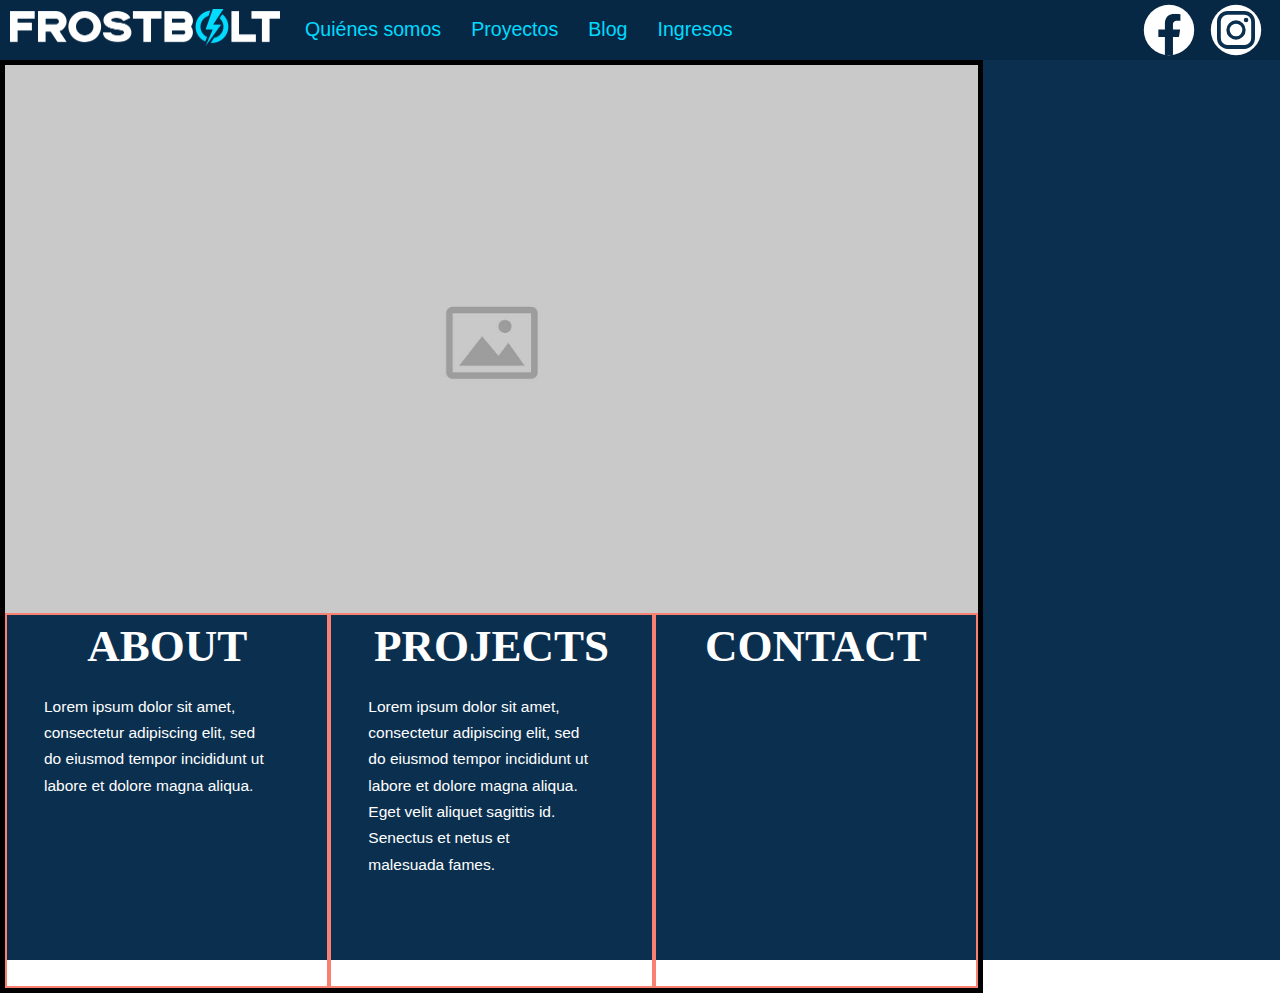
==== incomes.html @ 34e05ade "Incomes subpage created" ====
<!doctype html>
<html class="no-js" lang="">

<head>
  <meta charset="utf-8">
  <title>Ingresos - Frostbolt</title>
  <meta name="description" content="">
  <meta name="viewport" content="width=device-width, initial-scale=1">

  <meta property="og:title" content="">
  <meta property="og:type" content="">
  <meta property="og:url" content="">
  <meta property="og:image" content="">

  <link rel="apple-touch-icon" href="img/Frostbolt Logo.png">
  <link rel="shortcut icon" href="favicon.ico">

  <link rel="stylesheet" href="css/normalize.css">
  <link rel="stylesheet" href="css/main.css">
  <link rel="stylesheet" href="fonts/AlacrittySans/stylesheet.css">
  <script src="js/menuBar.js" type="text/javascript" defer></script>

  <meta name="theme-color" content="#afafaf">
</head>

<body>
  <div id="Home_mainContainer">
    <div id="Home_gridContainer">
      <div id="Home_imgContainer">
          <img src="img/imgPlaceholder.png" alt="Image Placeholder">
      </div>

      <div id="Home_columnContainer">
        <div class="Home_columnItem">
            <h5 class="Home_columnItemHeaderWrapper">
              <span class="Home_columnItemHeader">About</span>
            </h5>
            <p class="Home_columnItemText">
              Lorem ipsum dolor sit amet, consectetur adipiscing elit, sed do eiusmod tempor incididunt ut labore et dolore magna aliqua.  
            </p>
        </div>
        <div class="Home_columnItem">
            <h5 class="Home_columnItemHeaderWrapper">
              <span class="Home_columnItemHeader">Projects</span>
            </h5>
            <p class="Home_columnItemText">
              Lorem ipsum dolor sit amet, consectetur adipiscing elit, sed do eiusmod tempor incididunt ut labore et dolore magna aliqua. Eget velit aliquet sagittis id. Senectus et netus et malesuada fames.
            </p>
        </div>
        <div class="Home_columnItem">
            <h5 class="Home_columnItemHeaderWrapper">
              <span class="Home_columnItemHeader">Contact</span>
            </h5>
            <p class="Home_columnItemText"></p>
        </div>
      </div>
    </div>
  </div>

  <script src="js/vendor/modernizr-3.11.2.min.js"></script>
  <script src="js/plugins.js"></script>
  <script src="js/main.js"></script>
</body>
</html>
---- css/main.css ----
/*! HTML5 Boilerplate v8.0.0 | MIT License | https://html5boilerplate.com/ */

/* main.css 2.1.0 | MIT License | https://github.com/h5bp/main.css#readme */
/*
 * What follows is the result of much research on cross-browser styling.
 * Credit left inline and big thanks to Nicolas Gallagher, Jonathan Neal,
 * Kroc Camen, and the H5BP dev community and team.
 */

/* ==========================================================================
   Base styles: opinionated defaults
   ========================================================================== */

* {
  box-sizing: border-box;
}

:root {
  --primary-color: #062845;
  --secondary-color: #0b304f;
  --accent: #00dbff;
}

html {
  color: #222;
  font-size: 1em;
  line-height: 1.4;
}

body {
  padding: 0;
  margin: 0;
  font-family: "Alacritty Sans", sans-serif;
  font-weight: 900;
  font-style: normal;
  font-size: 12px !important;
  height: 100vh;
}

a {
  color: inherit;
  text-decoration: none;
}

/*
 * Remove text-shadow in selection highlight:
 * https://twitter.com/miketaylr/status/12228805301
 *
 * Vendor-prefixed and regular ::selection selectors cannot be combined:
 * https://stackoverflow.com/a/16982510/7133471
 *
 * Customize the background color to match your design.
 */

::-moz-selection {
  background: #b3d4fc;
  text-shadow: none;
}

::selection {
  background: #b3d4fc;
  text-shadow: none;
}

/*
 * A better looking default horizontal rule
 */

hr {
  display: block;
  height: 1px;
  border: 0;
  border-top: 1px solid #ccc;
  margin: 1em 0;
  padding: 0;
}

/*
 * Remove the gap between audio, canvas, iframes,
 * images, videos and the bottom of their containers:
 * https://github.com/h5bp/html5-boilerplate/issues/440
 */

audio,
canvas,
iframe,
img,
svg,
video {
  vertical-align: middle;
}

/*
 * Remove default fieldset styles.
 */

fieldset {
  border: 0;
  margin: 0;
  padding: 0;
}

/*
 * Allow only vertical resizing of textareas.
 */

textarea {
  resize: vertical;
}

/* ==========================================================================
   Author's custom styles
   ========================================================================== */

/* ==========================================================================
   Helper classes
   ========================================================================== */

/*
 * Hide visually and from screen readers
 */

.hidden,
[hidden] {
  display: none !important;
}

/*
 * Hide only visually, but have it available for screen readers:
 * https://snook.ca/archives/html_and_css/hiding-content-for-accessibility
 *
 * 1. For long content, line feeds are not interpreted as spaces and small width
 *    causes content to wrap 1 word per line:
 *    https://medium.com/@jessebeach/beware-smushed-off-screen-accessible-text-5952a4c2cbfe
 */

.sr-only {
  border: 0;
  clip: rect(0, 0, 0, 0);
  height: 1px;
  margin: -1px;
  overflow: hidden;
  padding: 0;
  position: absolute;
  white-space: nowrap;
  width: 1px;
  /* 1 */
}

/*
 * Extends the .sr-only class to allow the element
 * to be focusable when navigated to via the keyboard:
 * https://www.drupal.org/node/897638
 */

.sr-only.focusable:active,
.sr-only.focusable:focus {
  clip: auto;
  height: auto;
  margin: 0;
  overflow: visible;
  position: static;
  white-space: inherit;
  width: auto;
}

/*
 * Hide visually and from screen readers, but maintain layout
 */

.invisible {
  visibility: hidden;
}

/*
 * Clearfix: contain floats
 *
 * For modern browsers
 * 1. The space content is one way to avoid an Opera bug when the
 *    `contenteditable` attribute is included anywhere else in the document.
 *    Otherwise it causes space to appear at the top and bottom of elements
 *    that receive the `clearfix` class.
 * 2. The use of `table` rather than `block` is only necessary if using
 *    `:before` to contain the top-margins of child elements.
 */

.clearfix::before,
.clearfix::after {
  content: " ";
  display: table;
}

.clearfix::after {
  clear: both;
}

/* ==========================================================================
   EXAMPLE Media Queries for Responsive Design.
   These examples override the primary ('mobile first') styles.
   Modify as content requires.
   ========================================================================== */

@media (min-width: 576px) {
  body {
    font-size: 12px !important;
  }
}

@media (min-width: 768px) {
  body {
    font-size: 14px !important;
  }
}

@media (min-width: 992px) {
  body {
    font-size: 14px !important;
  }
}

@media (min-width: 1200px) {
  body {
    font-size: 14px !important;
  }
}

@media (min-width: 1440px) {
  body {
    font-size: 16px !important;
  }
}

@media (min-width: 1600px) {
  body {
    font-size: 18px !important;
  }
}

/* ==========================================================================
   Print styles.
   Inlined to avoid the additional HTTP request:
   https://www.phpied.com/delay-loading-your-print-css/
   ========================================================================== */

@media print {
  *,
  *::before,
  *::after {
    background: #fff !important;
    color: #000 !important;
    /* Black prints faster */
    box-shadow: none !important;
    text-shadow: none !important;
  }

  a,
  a:visited {
    text-decoration: underline;
  }

  a[href]::after {
    content: " (" attr(href) ")";
  }

  abbr[title]::after {
    content: " (" attr(title) ")";
  }

  /*
   * Don't show links that are fragment identifiers,
   * or use the `javascript:` pseudo protocol
   */
  a[href^="#"]::after,
  a[href^="javascript:"]::after {
    content: "";
  }

  pre {
    white-space: pre-wrap !important;
  }

  pre,
  blockquote {
    border: 1px solid #999;
    page-break-inside: avoid;
  }

  /*
   * Printing Tables:
   * https://web.archive.org/web/20180815150934/http://css-discuss.incutio.com/wiki/Printing_Tables
   */
  thead {
    display: table-header-group;
  }

  tr,
  img {
    page-break-inside: avoid;
  }

  p,
  h2,
  h3 {
    orphans: 3;
    widows: 3;
  }

  h2,
  h3 {
    page-break-after: avoid;
  }
}

/*  ==========================================================================
  * MenuBar
  * ==========================================================================
*/
#MenuBar_menubar {
  color: var(--accent); /* Text's default color */
  position: relative;
  font-size: 2em;
  background-color: var(--primary-color);
  display: flex;
  flex-direction: row;
  align-items: center;
}

#MenuBar_flexcontainer {
  display: flex;
  align-items: center;
  width: 70%;
  height: 60px;
  margin-right: auto;
}

#MenuBar_frostboltLink {
  min-width: 15ch;
  padding: 0 10px;
}

#MenuBar_frostboltLogo {
  min-height: 37.5px;
  vertical-align: middle;
  margin-bottom: 2%;
  height: 37.5px;
}

.MenuBar_menuItem {
  font-weight: 500;
  font-size: 0.7em;
  display: block;
  text-decoration: none;
  text-align: center;
  margin: 0 5px;
  padding: 8px 10px;
  width: max-content;
  position: relative;

  transition: background-color 0.25s ease-in;
}

.MenuBar_menuItem:hover {
  cursor: pointer;
  background-color: var(--secondary-color);
}

.MenuBar_menuItem .hover {
  margin: 0 auto;
  padding: 0;
  transition: all 0.2s ease-in-out;
  position: relative;
}

.MenuBar_menuItem .hover:before,
.MenuBar_menuItem .hover:after {
  content: "";
  position: absolute;
  bottom: -10px;
  width: 0px;
  height: 2px;
  margin: 5px 0 0;
  transition: all 0.2s ease-in-out;
  transition-duration: 0.75s;
  opacity: 0;
  background-color: var(--accent);
}

.MenuBar_menuItem .hover.hover-1:before,
.MenuBar_menuItem .hover.hover-1:after {
  left: 0;
}

.MenuBar_menuItem:hover .hover:before,
.MenuBar_menuItem:hover .hover:after {
  width: 100%;
  opacity: 1;
}

.socialContainer {
  width: 60px;
  height: 60px;
  align-items: center;

  vertical-align: middle;
}

.circle {
  width: 60px;
  height: 60px;
  overflow: hidden;
  
  border-radius: 50%;
  background-color: white;

  transform: scale(0.84);
  transition: all 0.7s;
}

.circle:hover {
  cursor: pointer;
  transform: scale(0.905);
  box-shadow: 0 0 10px 5px rgba(220, 220, 220, 0.5);
}

#logoContainer {
  width: 300px;
  height: 300px;
  transform: translate(-120px, -120.5px) scale(0.2);
}

#facebookLogo {
  position: absolute;
  width: 292px;
  height: 274.75px;
  transform: translate(6.3px, 42.5px) scale(0.9);
}

#outerCage {
  position: absolute;
  width: 200px;
  height: 200px;
  border: 20px solid var(--secondary-color);
  border-radius: 28%;

  transform: translate(50px, 52px) scale(1.13);
}

#dot {
  position: absolute;
  width: 30px;
  height: 30px;

  border: 10px solid var(--secondary-color);
  border-radius: 50%;
  background-color: var(--secondary-color);

  transform: translate(195px, 77.5px) scale(0.9);
}

#innerCircle {
  position: absolute;
  width: 120px;
  height: 120px;

  border: 21px solid var(--secondary-color);
  border-radius: 50%;

  transform: translate(90px, 92.4px) scale(0.96);
}

/*  ==========================================================================
  * Home.html
  * ==========================================================================
*/

#Home_mainContainer {
  display: flex;
  height: 100%;
  min-width: 980px;

  margin: 0 auto;
  background-color: var(--secondary-color);
}

#Home_gridContainer {
  position: static;
  display: grid;
  
  height: auto;
  width: 983px;
  min-height: 933px;
  
  grid-template-rows: min-content 1fr;
  grid-template-columns: 100%;
  
  padding-bottom: 0px;
  border: 5px solid black;
}

#Home_imgContainer {
  position: relative;
  height: 548px;
}

#Home_imgContainer > img {
  width: 973px;
  height: 548px;
  object-fit: cover; 
}

#Home_columnContainer {
  display: flex;
  flex-direction: row;
  position: relative;
  width: 100%;
  
  margin: 0 auto;
}

.Home_columnItem {
  position: static;
  display: flex;
  flex-direction: column;

  height: auto;
  width: 100%;
  min-height: 350px;

  border: 2px solid salmon;
  text-align: center;
  align-content: center;
  vertical-align: middle;
  letter-spacing: normal;
}

.Home_columnItemHeaderWrapper {
  margin: 0;

  color: white;
  font-size: 45px;
  font-family: "Alacritty Sans", serif;
  text-transform: uppercase;
}

.Home_columnItemHeader {
  width: 100%;
  height: auto;
  
  padding: 0;
  line-height: normal;
}

.Home_columnItemText {
  color: white;
  font-size: 15.5px;
  font-weight: normal;

  width: 221px;
  height: auto;

  line-height: 1.7em;
  text-align: left;
  transform: translateX(37px);
}

/*  ==========================================================================
  * About.html
  * ==========================================================================
*/

#About_mainContainer {
  display: flex;
  flex-direction: row;
  align-items: flex-start;
  height: 100%;

  background-color: var(--secondary-color);
  color: var(--accent);
}

#companyDescContainer {
  display: flex;
  margin: 2ch 0;
  flex-direction: row;
  align-items: center;
  position: relative;
  align-content: center;
  left: 25%;
}

#companyDescContainer span {
  position: relative;
  margin-bottom: 0.5%;
  font-size: 36px;
  vertical-align: middle;
}

#companyDescContainer p {
  position: relative;
  margin: 0 10ch;
  vertical-align: middle;

  font-size: 18px;
  font-weight: 500;

  max-width: 500px;
  overflow-wrap: break-word;
}

/*  ==========================================================================
  * Projects.html & Blog.html
  * ==========================================================================
*/

#Projects_mainContainer,
#Blog_mainContainer {
  align-items: center;
  position: relative;
  align-content: center;
  overflow-x: hidden;
  overflow-y: scroll;

  min-height: 100vh;
  height: 100%;
  background-color: var(--secondary-color);
}

#Projects_projectContainer,
#Blog_blogContainer {
  padding-top: 2%;
  display: flex;
  flex-wrap: wrap;
  margin: 0 auto;
  justify-content: center;
}

.Projects_projectPost,
.Blog_post {
  display: flex;
  max-width: 522px;
  width: max-content;

  /** --primary-color in RGB is (6, 40, 69)  --accent in RGB is (0, 219, 255) **/
  box-shadow: 0 0 10px 5px rgb(0, 219, 255 / 50%);
  padding: 2em;
  margin: 10px;
  border: 1px solid var(--primary-color);
  background-color: white;
  border-radius: 10px;

  flex-direction: column;
  align-items: center;

  text-align: center;
  transition: all 0.7s;
}

.Projects_projectPost:hover,
.Blog_post:hover {
  cursor: pointer;
  transform: scale(1.03);
  box-shadow: 0 0 10px 5px rgba(0, 219, 255, 0.5);
}

.Project_title,
.Blog_title {
  margin-top: 0.3em;
  margin-bottom: 0.15em;

  font-size: 3em;
  color: var(--primary-color);
}

.Project_desc,
.Blog_desc {
  margin-bottom: 1.2em;
  max-width: 464px;

  color: #7b8898;
  font-size: 1.4em;
  font-weight: 400;
  text-overflow: ellipsis;
}
---- fonts/AlacrittySans/stylesheet.css ----
@font-face {
    font-family: 'Alacrity Sans';
    src: url('AlacritySansBoldItalic.eot');
    src: local('Alacrity Sans Bold Italic'), local('AlacritySansBoldItalic'),
        url('AlacritySansBoldItalic.eot?#iefix') format('embedded-opentype'),
        url('AlacritySansBoldItalic.woff2') format('woff2'),
        url('AlacritySansBoldItalic.woff') format('woff'),
        url('AlacritySansBoldItalic.ttf') format('truetype'),
        url('AlacritySansBoldItalic.svg#AlacritySansBoldItalic') format('svg');
    font-weight: bold;
    font-style: italic;
    font-display: swap;
}

@font-face {
    font-family: 'Alacrity Sans';
    src: url('AlacritySansBlack.eot');
    src: local('Alacrity Sans Black'), local('AlacritySansBlack'),
        url('AlacritySansBlack.eot?#iefix') format('embedded-opentype'),
        url('AlacritySansBlack.woff2') format('woff2'),
        url('AlacritySansBlack.woff') format('woff'),
        url('AlacritySansBlack.ttf') format('truetype'),
        url('AlacritySansBlack.svg#AlacritySansBlack') format('svg');
    font-weight: 900;
    font-style: normal;
    font-display: swap;
}

@font-face {
    font-family: 'Alacrity Sans';
    src: url('AlacritySansBlackItalic.eot');
    src: local('Alacrity Sans Black Italic'), local('AlacritySansBlackItalic'),
        url('AlacritySansBlackItalic.eot?#iefix') format('embedded-opentype'),
        url('AlacritySansBlackItalic.woff2') format('woff2'),
        url('AlacritySansBlackItalic.woff') format('woff'),
        url('AlacritySansBlackItalic.ttf') format('truetype'),
        url('AlacritySansBlackItalic.svg#AlacritySansBlackItalic') format('svg');
    font-weight: 900;
    font-style: italic;
    font-display: swap;
}

@font-face {
    font-family: 'Alacrity Sans';
    src: url('AlacritySansRegular.eot');
    src: local('Alacrity Sans Regular'), local('AlacritySansRegular'),
        url('AlacritySansRegular.eot?#iefix') format('embedded-opentype'),
        url('AlacritySansRegular.woff2') format('woff2'),
        url('AlacritySansRegular.woff') format('woff'),
        url('AlacritySansRegular.ttf') format('truetype'),
        url('AlacritySansRegular.svg#AlacritySansRegular') format('svg');
    font-weight: normal;
    font-style: normal;
    font-display: swap;
}

@font-face {
    font-family: 'Alacrity Sans';
    src: url('AlacritySansLight.eot');
    src: local('Alacrity Sans Light'), local('AlacritySansLight'),
        url('AlacritySansLight.eot?#iefix') format('embedded-opentype'),
        url('AlacritySansLight.woff2') format('woff2'),
        url('AlacritySansLight.woff') format('woff'),
        url('AlacritySansLight.ttf') format('truetype'),
        url('AlacritySansLight.svg#AlacritySansLight') format('svg');
    font-weight: 300;
    font-style: normal;
    font-display: swap;
}

@font-face {
    font-family: 'Alacrity Sans';
    src: url('AlacritySansItalic.eot');
    src: local('Alacrity Sans Italic'), local('AlacritySansItalic'),
        url('AlacritySansItalic.eot?#iefix') format('embedded-opentype'),
        url('AlacritySansItalic.woff2') format('woff2'),
        url('AlacritySansItalic.woff') format('woff'),
        url('AlacritySansItalic.ttf') format('truetype'),
        url('AlacritySansItalic.svg#AlacritySansItalic') format('svg');
    font-weight: normal;
    font-style: italic;
    font-display: swap;
}

@font-face {
    font-family: 'Alacrity Sans';
    src: url('AlacritySansLightItalic.eot');
    src: local('Alacrity Sans Light Italic'), local('AlacritySansLightItalic'),
        url('AlacritySansLightItalic.eot?#iefix') format('embedded-opentype'),
        url('AlacritySansLightItalic.woff2') format('woff2'),
        url('AlacritySansLightItalic.woff') format('woff'),
        url('AlacritySansLightItalic.ttf') format('truetype'),
        url('AlacritySansLightItalic.svg#AlacritySansLightItalic') format('svg');
    font-weight: 300;
    font-style: italic;
    font-display: swap;
}

@font-face {
    font-family: 'Alacrity Sans';
    src: url('AlacritySansSemiboldItalic.eot');
    src: local('Alacrity Sans Semibold Italic'), local('AlacritySansSemiboldItalic'),
        url('AlacritySansSemiboldItalic.eot?#iefix') format('embedded-opentype'),
        url('AlacritySansSemiboldItalic.woff2') format('woff2'),
        url('AlacritySansSemiboldItalic.woff') format('woff'),
        url('AlacritySansSemiboldItalic.ttf') format('truetype'),
        url('AlacritySansSemiboldItalic.svg#AlacritySansSemiboldItalic') format('svg');
    font-weight: 600;
    font-style: italic;
    font-display: swap;
}

@font-face {
    font-family: 'Alacrity Sans';
    src: url('AlacritySansSemibold.eot');
    src: local('Alacrity Sans Semibold'), local('AlacritySansSemibold'),
        url('AlacritySansSemibold.eot?#iefix') format('embedded-opentype'),
        url('AlacritySansSemibold.woff2') format('woff2'),
        url('AlacritySansSemibold.woff') format('woff'),
        url('AlacritySansSemibold.ttf') format('truetype'),
        url('AlacritySansSemibold.svg#AlacritySansSemibold') format('svg');
    font-weight: 600;
    font-style: normal;
    font-display: swap;
}

@font-face {
    font-family: 'Alacrity Sans';
    src: url('AlacritySansBold.eot');
    src: local('Alacrity Sans Bold'), local('AlacritySansBold'),
        url('AlacritySansBold.eot?#iefix') format('embedded-opentype'),
        url('AlacritySansBold.woff2') format('woff2'),
        url('AlacritySansBold.woff') format('woff'),
        url('AlacritySansBold.ttf') format('truetype'),
        url('AlacritySansBold.svg#AlacritySansBold') format('svg');
    font-weight: bold;
    font-style: normal;
    font-display: swap;
}

@font-face {
    font-family: 'Alacrity Sans';
    src: url('AlacritySansBold_1.eot');
    src: local('Alacrity Sans Bold'), local('AlacritySansBold'),
        url('AlacritySansBold_1.eot?#iefix') format('embedded-opentype'),
        url('AlacritySansBold_1.woff2') format('woff2'),
        url('AlacritySansBold_1.woff') format('woff'),
        url('AlacritySansBold_1.ttf') format('truetype'),
        url('AlacritySansBold_1.svg#AlacritySansBold') format('svg');
    font-weight: bold;
    font-style: normal;
    font-display: swap;
}

@font-face {
    font-family: 'Alacrity Sans';
    src: url('AlacritySansBoldItalic_1.eot');
    src: local('Alacrity Sans Bold Italic'), local('AlacritySansBoldItalic'),
        url('AlacritySansBoldItalic_1.eot?#iefix') format('embedded-opentype'),
        url('AlacritySansBoldItalic_1.woff2') format('woff2'),
        url('AlacritySansBoldItalic_1.woff') format('woff'),
        url('AlacritySansBoldItalic_1.ttf') format('truetype'),
        url('AlacritySansBoldItalic_1.svg#AlacritySansBoldItalic') format('svg');
    font-weight: bold;
    font-style: italic;
    font-display: swap;
}

@font-face {
    font-family: 'Alacrity Sans';
    src: url('AlacritySansBlack_1.eot');
    src: local('Alacrity Sans Black'), local('AlacritySansBlack'),
        url('AlacritySansBlack_1.eot?#iefix') format('embedded-opentype'),
        url('AlacritySansBlack_1.woff2') format('woff2'),
        url('AlacritySansBlack_1.woff') format('woff'),
        url('AlacritySansBlack_1.ttf') format('truetype'),
        url('AlacritySansBlack_1.svg#AlacritySansBlack') format('svg');
    font-weight: 900;
    font-style: normal;
    font-display: swap;
}

@font-face {
    font-family: 'Alacrity Sans';
    src: url('AlacritySansItalic_1.eot');
    src: local('Alacrity Sans Italic'), local('AlacritySansItalic'),
        url('AlacritySansItalic_1.eot?#iefix') format('embedded-opentype'),
        url('AlacritySansItalic_1.woff2') format('woff2'),
        url('AlacritySansItalic_1.woff') format('woff'),
        url('AlacritySansItalic_1.ttf') format('truetype'),
        url('AlacritySansItalic_1.svg#AlacritySansItalic') format('svg');
    font-weight: normal;
    font-style: italic;
    font-display: swap;
}

@font-face {
    font-family: 'Alacrity Sans';
    src: url('AlacritySansBlackItalic_1.eot');
    src: local('Alacrity Sans Black Italic'), local('AlacritySansBlackItalic'),
        url('AlacritySansBlackItalic_1.eot?#iefix') format('embedded-opentype'),
        url('AlacritySansBlackItalic_1.woff2') format('woff2'),
        url('AlacritySansBlackItalic_1.woff') format('woff'),
        url('AlacritySansBlackItalic_1.ttf') format('truetype'),
        url('AlacritySansBlackItalic_1.svg#AlacritySansBlackItalic') format('svg');
    font-weight: 900;
    font-style: italic;
    font-display: swap;
}

@font-face {
    font-family: 'Alacrity Sans';
    src: url('AlacritySansRegular_1.eot');
    src: local('Alacrity Sans Regular'), local('AlacritySansRegular'),
        url('AlacritySansRegular_1.eot?#iefix') format('embedded-opentype'),
        url('AlacritySansRegular_1.woff2') format('woff2'),
        url('AlacritySansRegular_1.woff') format('woff'),
        url('AlacritySansRegular_1.ttf') format('truetype'),
        url('AlacritySansRegular_1.svg#AlacritySansRegular') format('svg');
    font-weight: normal;
    font-style: normal;
    font-display: swap;
}

@font-face {
    font-family: 'Alacrity Sans';
    src: url('AlacritySansLight_1.eot');
    src: local('Alacrity Sans Light'), local('AlacritySansLight'),
        url('AlacritySansLight_1.eot?#iefix') format('embedded-opentype'),
        url('AlacritySansLight_1.woff2') format('woff2'),
        url('AlacritySansLight_1.woff') format('woff'),
        url('AlacritySansLight_1.ttf') format('truetype'),
        url('AlacritySansLight_1.svg#AlacritySansLight') format('svg');
    font-weight: 300;
    font-style: normal;
    font-display: swap;
}

@font-face {
    font-family: 'Alacrity Sans';
    src: url('AlacritySansSemibold_1.eot');
    src: local('Alacrity Sans Semibold'), local('AlacritySansSemibold'),
        url('AlacritySansSemibold_1.eot?#iefix') format('embedded-opentype'),
        url('AlacritySansSemibold_1.woff2') format('woff2'),
        url('AlacritySansSemibold_1.woff') format('woff'),
        url('AlacritySansSemibold_1.ttf') format('truetype'),
        url('AlacritySansSemibold_1.svg#AlacritySansSemibold') format('svg');
    font-weight: 600;
    font-style: normal;
    font-display: swap;
}

@font-face {
    font-family: 'Alacrity Sans';
    src: url('AlacritySansSemiboldItalic_1.eot');
    src: local('Alacrity Sans Semibold Italic'), local('AlacritySansSemiboldItalic'),
        url('AlacritySansSemiboldItalic_1.eot?#iefix') format('embedded-opentype'),
        url('AlacritySansSemiboldItalic_1.woff2') format('woff2'),
        url('AlacritySansSemiboldItalic_1.woff') format('woff'),
        url('AlacritySansSemiboldItalic_1.ttf') format('truetype'),
        url('AlacritySansSemiboldItalic_1.svg#AlacritySansSemiboldItalic') format('svg');
    font-weight: 600;
    font-style: italic;
    font-display: swap;
}

@font-face {
    font-family: 'Alacrity Sans';
    src: url('AlacritySansLightItalic_1.eot');
    src: local('Alacrity Sans Light Italic'), local('AlacritySansLightItalic'),
        url('AlacritySansLightItalic_1.eot?#iefix') format('embedded-opentype'),
        url('AlacritySansLightItalic_1.woff2') format('woff2'),
        url('AlacritySansLightItalic_1.woff') format('woff'),
        url('AlacritySansLightItalic_1.ttf') format('truetype'),
        url('AlacritySansLightItalic_1.svg#AlacritySansLightItalic') format('svg');
    font-weight: 300;
    font-style: italic;
    font-display: swap;
}
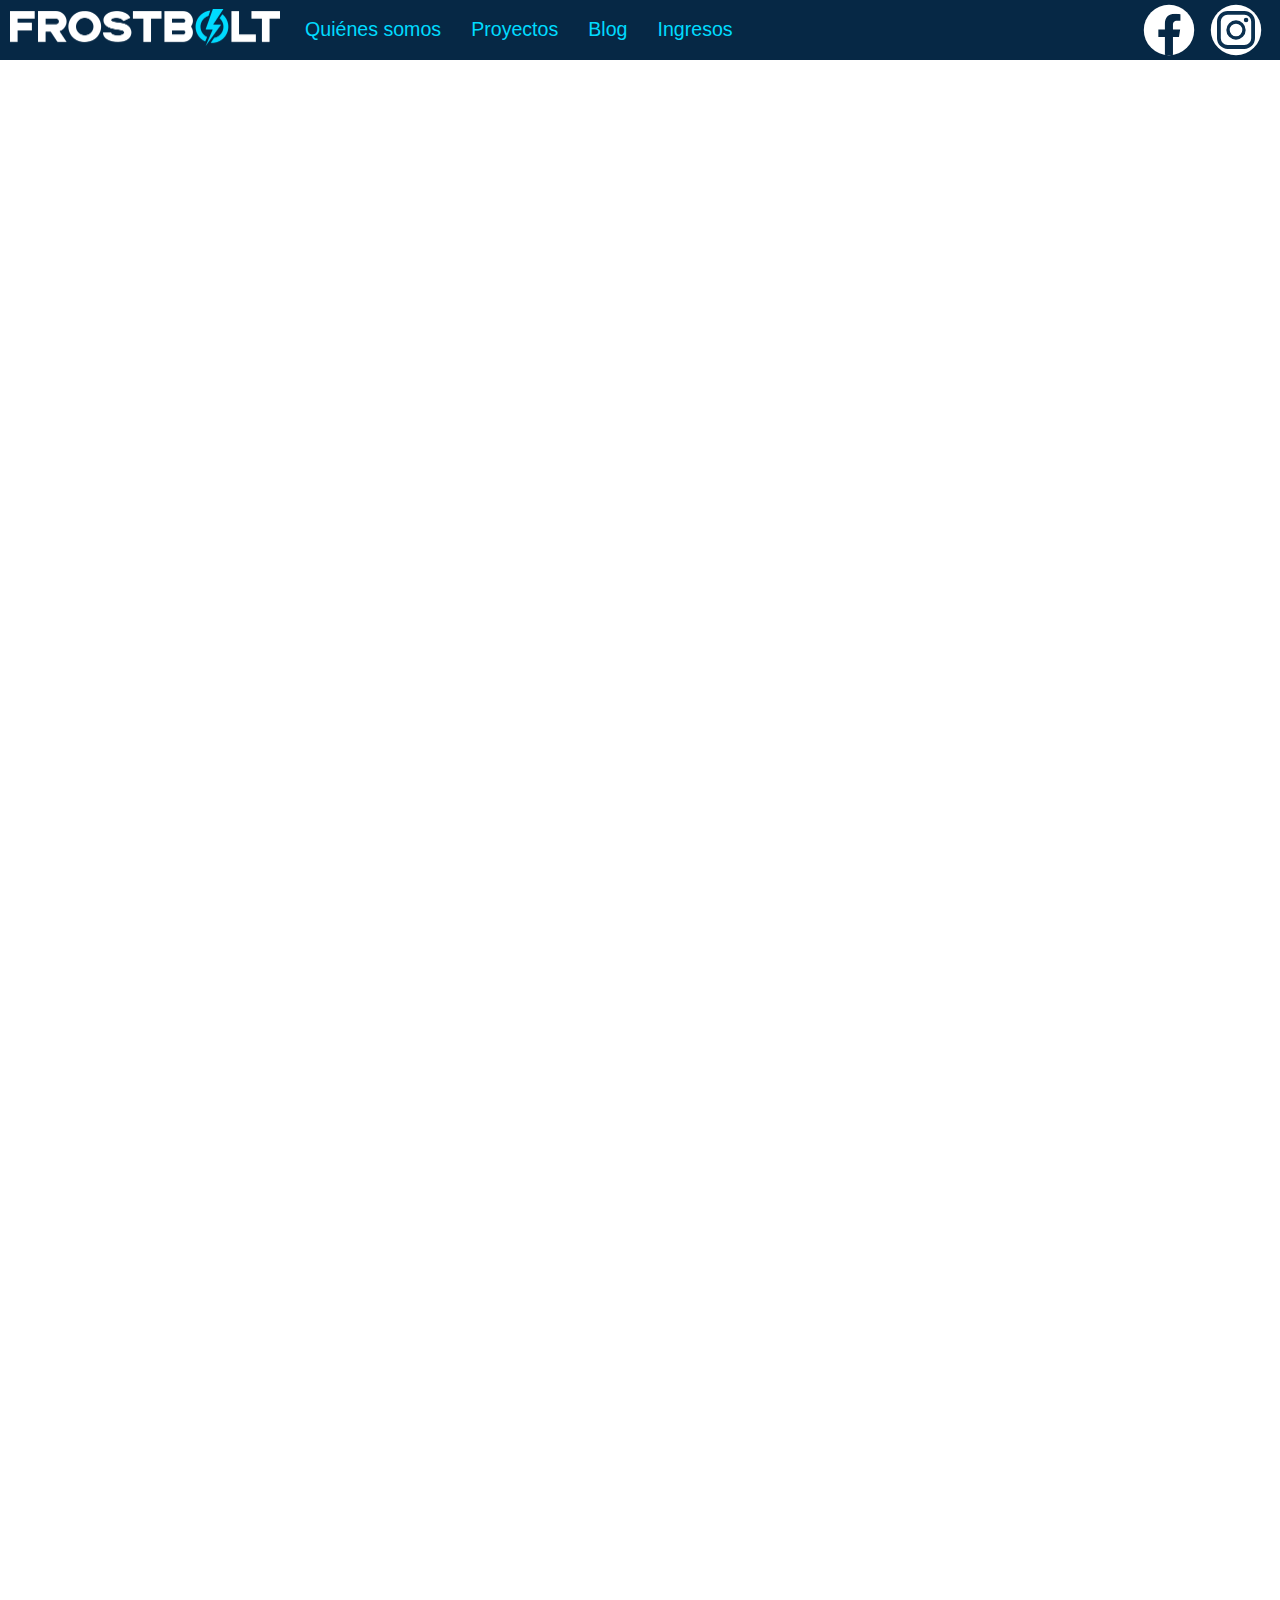
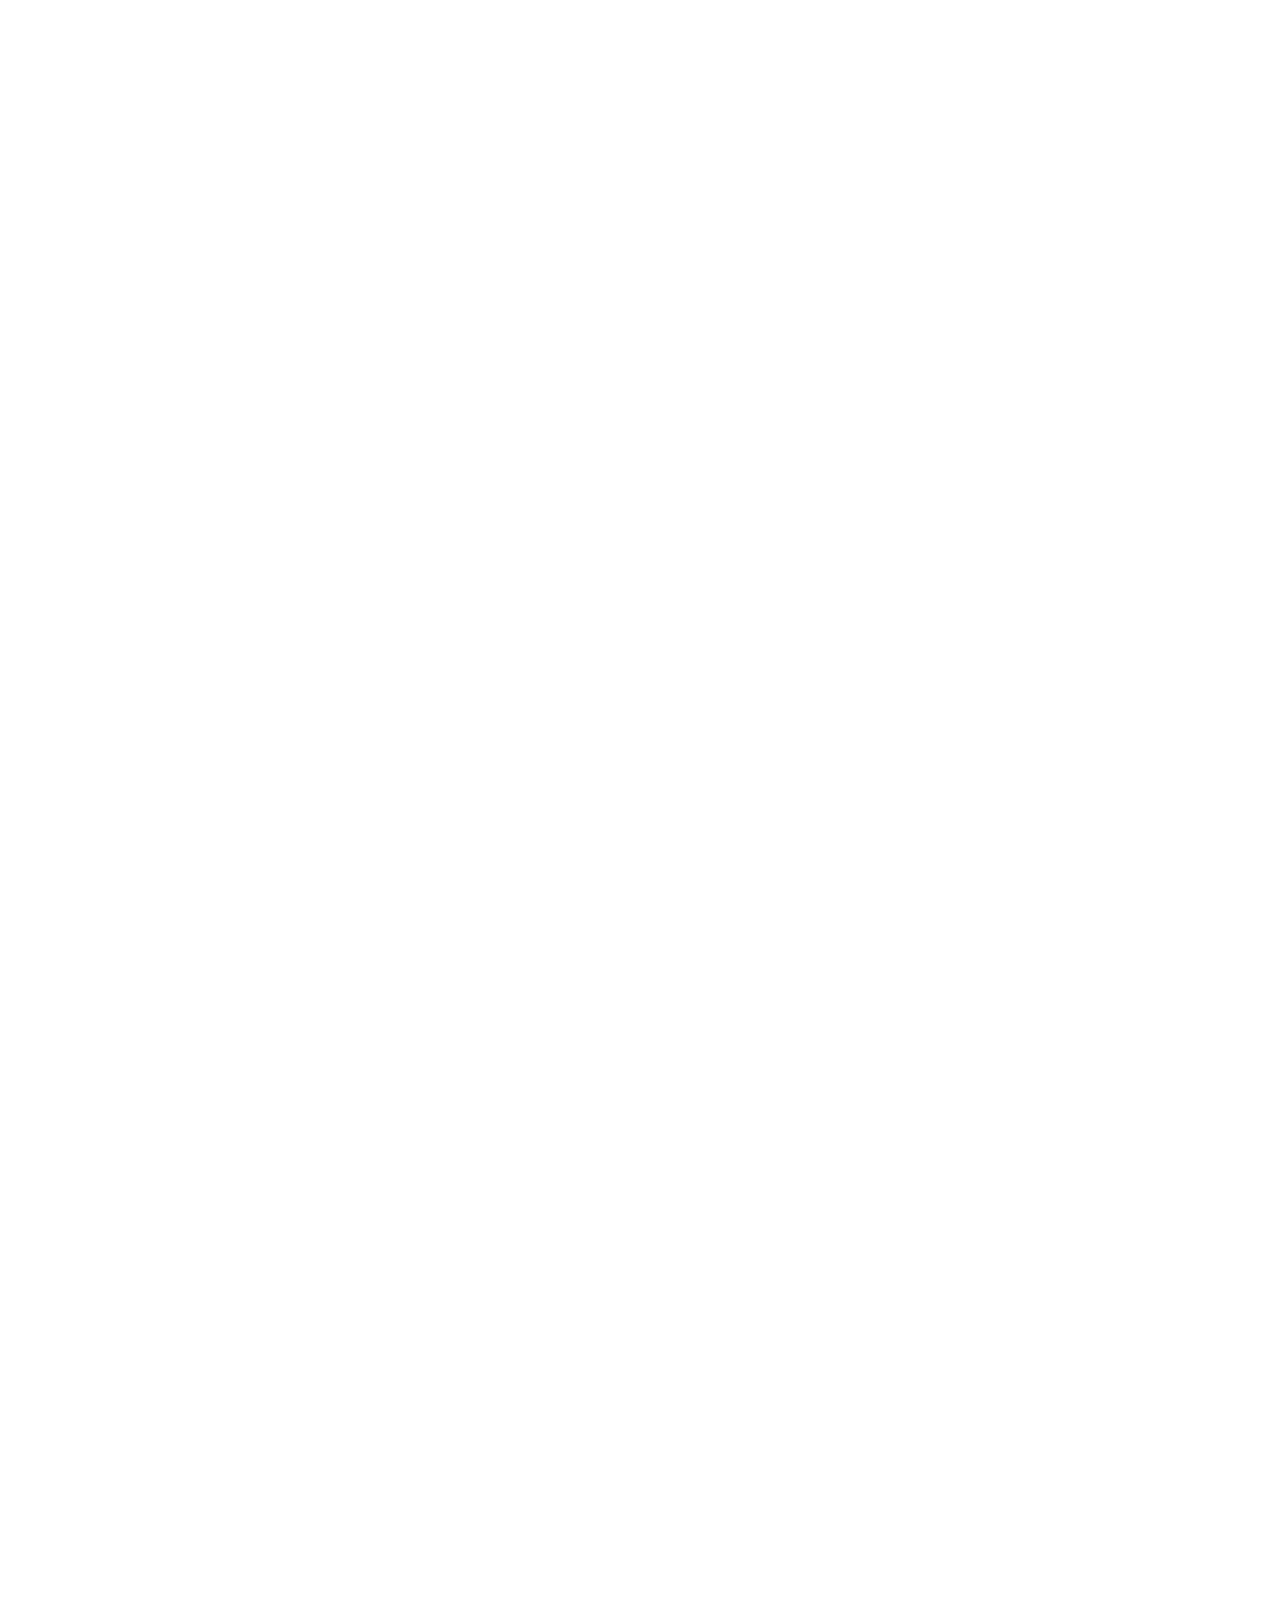
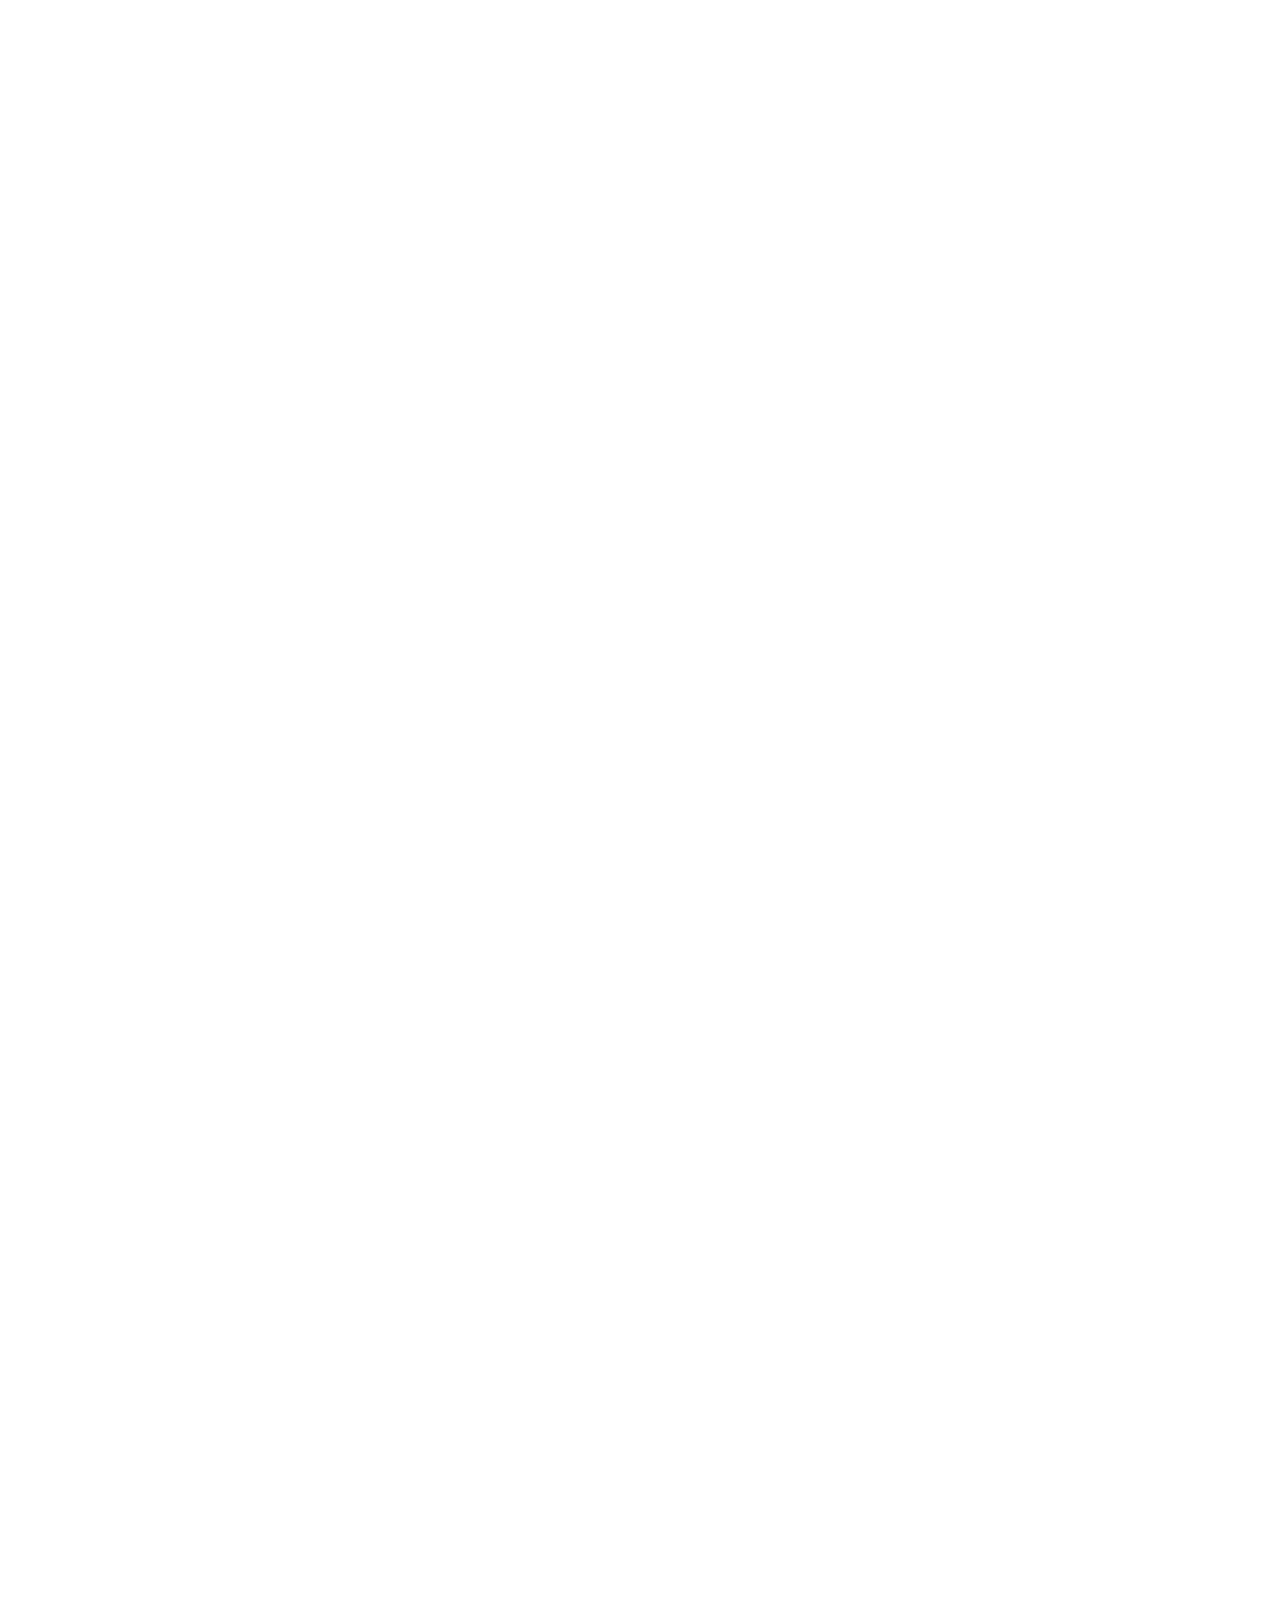
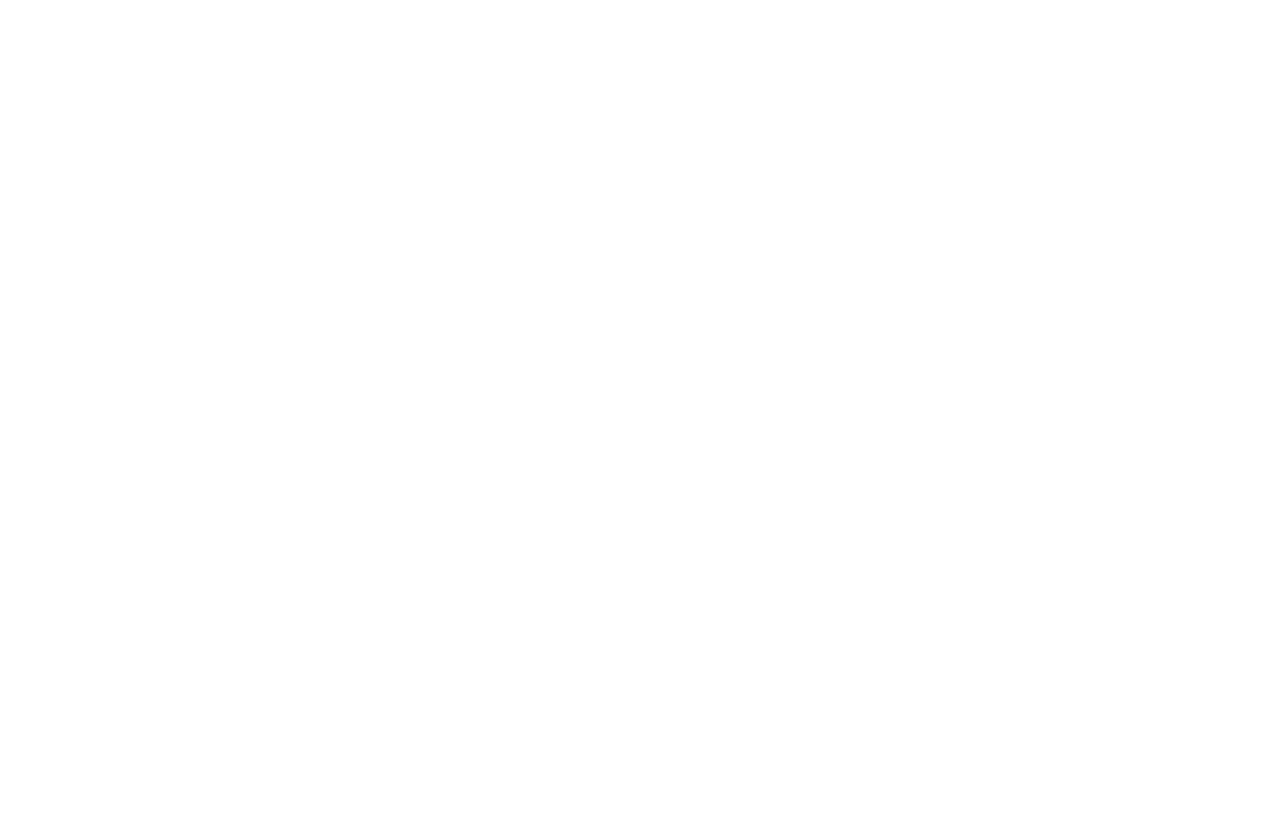
==== commit e0a7cefa: "Added income graphs" ====
--- a/incomes.html
+++ b/incomes.html
@@ -24,35 +24,82 @@
 </head>
 
 <body>
-  <div id="Home_mainContainer">
-    <div id="Home_gridContainer">
-      <div id="Home_imgContainer">
-          <img src="img/imgPlaceholder.png" alt="Image Placeholder">
+  <div id="Incomes_mainContainer">
+    <div id="Incomes_graphContainer">
+      <div class="Incomes_graphPost">
+        <iframe width="600" height="371" seamless frameborder="0" scrolling="no" 
+         src="https://docs.google.com/spreadsheets/d/e/2PACX-1vSFSPmaIERDGL2yUYyndaqLaItINy6D0SkjZoQwNt115C7sy79ID0ChimbUYBiXLfczx2O4fKLIhhK-/pubchart?oid=513266387&amp;format=interactive">
+        </iframe>
       </div>
-
-      <div id="Home_columnContainer">
-        <div class="Home_columnItem">
-            <h5 class="Home_columnItemHeaderWrapper">
-              <span class="Home_columnItemHeader">About</span>
-            </h5>
-            <p class="Home_columnItemText">
-              Lorem ipsum dolor sit amet, consectetur adipiscing elit, sed do eiusmod tempor incididunt ut labore et dolore magna aliqua.  
-            </p>
-        </div>
-        <div class="Home_columnItem">
-            <h5 class="Home_columnItemHeaderWrapper">
-              <span class="Home_columnItemHeader">Projects</span>
-            </h5>
-            <p class="Home_columnItemText">
-              Lorem ipsum dolor sit amet, consectetur adipiscing elit, sed do eiusmod tempor incididunt ut labore et dolore magna aliqua. Eget velit aliquet sagittis id. Senectus et netus et malesuada fames.
-            </p>
-        </div>
-        <div class="Home_columnItem">
-            <h5 class="Home_columnItemHeaderWrapper">
-              <span class="Home_columnItemHeader">Contact</span>
-            </h5>
-            <p class="Home_columnItemText"></p>
-        </div>
+      <div class="Incomes_graphPost">
+        <iframe width="600" height="371" seamless frameborder="0" scrolling="no"
+          src="https://docs.google.com/spreadsheets/d/e/2PACX-1vSFSPmaIERDGL2yUYyndaqLaItINy6D0SkjZoQwNt115C7sy79ID0ChimbUYBiXLfczx2O4fKLIhhK-/pubchart?oid=801225653&amp;format=interactive"></iframe>
+        </iframe>
+      </div>
+      <div class="Incomes_graphPost">
+        <iframe width="600" height="371" seamless frameborder="0" scrolling="no"
+          src="https://docs.google.com/spreadsheets/d/e/2PACX-1vSFSPmaIERDGL2yUYyndaqLaItINy6D0SkjZoQwNt115C7sy79ID0ChimbUYBiXLfczx2O4fKLIhhK-/pubchart?oid=96886826&amp;format=interactive">
+        </iframe>
+      </div>
+      <div class="Incomes_graphPost">
+        <iframe width="600" height="371" seamless frameborder="0" scrolling="no"
+          src="https://docs.google.com/spreadsheets/d/e/2PACX-1vSFSPmaIERDGL2yUYyndaqLaItINy6D0SkjZoQwNt115C7sy79ID0ChimbUYBiXLfczx2O4fKLIhhK-/pubchart?oid=40560981&amp;format=interactive">
+        </iframe>
+      </div>
+      <div class="Incomes_graphPost">
+        <iframe width="600" height="371" seamless frameborder="0" scrolling="no"
+          src="https://docs.google.com/spreadsheets/d/e/2PACX-1vSFSPmaIERDGL2yUYyndaqLaItINy6D0SkjZoQwNt115C7sy79ID0ChimbUYBiXLfczx2O4fKLIhhK-/pubchart?oid=1183390341&amp;format=interactive">
+        </iframe>
+      </div>
+      <div class="Incomes_graphPost">
+        <iframe width="600" height="371" seamless frameborder="0" scrolling="no"
+          src="https://docs.google.com/spreadsheets/d/e/2PACX-1vSFSPmaIERDGL2yUYyndaqLaItINy6D0SkjZoQwNt115C7sy79ID0ChimbUYBiXLfczx2O4fKLIhhK-/pubchart?oid=1026946134&amp;format=interactive">
+        </iframe>
+      </div>
+      <div class="Incomes_graphPost">
+        <iframe width="600" height="371" seamless frameborder="0" scrolling="no"
+          src="https://docs.google.com/spreadsheets/d/e/2PACX-1vSFSPmaIERDGL2yUYyndaqLaItINy6D0SkjZoQwNt115C7sy79ID0ChimbUYBiXLfczx2O4fKLIhhK-/pubchart?oid=125842886&amp;format=interactive">
+        </iframe>
+      </div>
+      <div class="Incomes_graphPost">
+        <iframe width="600" height="371" seamless frameborder="0" scrolling="no"
+          src="https://docs.google.com/spreadsheets/d/e/2PACX-1vSFSPmaIERDGL2yUYyndaqLaItINy6D0SkjZoQwNt115C7sy79ID0ChimbUYBiXLfczx2O4fKLIhhK-/pubchart?oid=1795528579&amp;format=interactive">
+        </iframe>
+      </div>
+      <div class="Incomes_graphPost">
+        <iframe width="600" height="371" seamless frameborder="0" scrolling="no"
+          src="https://docs.google.com/spreadsheets/d/e/2PACX-1vSFSPmaIERDGL2yUYyndaqLaItINy6D0SkjZoQwNt115C7sy79ID0ChimbUYBiXLfczx2O4fKLIhhK-/pubchart?oid=1574817976&amp;format=interactive">
+        </iframe>
+      </div>
+      <div class="Incomes_graphPost">
+        <iframe width="600" height="371" seamless frameborder="0" scrolling="no"
+          src="https://docs.google.com/spreadsheets/d/e/2PACX-1vSFSPmaIERDGL2yUYyndaqLaItINy6D0SkjZoQwNt115C7sy79ID0ChimbUYBiXLfczx2O4fKLIhhK-/pubchart?oid=1355773397&amp;format=interactive">
+        </iframe>
+      </div>
+      <div class="Incomes_graphPost">
+        <iframe width="600" height="371" seamless frameborder="0" scrolling="no"
+          src="https://docs.google.com/spreadsheets/d/e/2PACX-1vSFSPmaIERDGL2yUYyndaqLaItINy6D0SkjZoQwNt115C7sy79ID0ChimbUYBiXLfczx2O4fKLIhhK-/pubchart?oid=1698461764&amp;format=interactive">
+        </iframe>
+      </div>
+      <div class="Incomes_graphPost">
+        <iframe width="600" height="371" seamless frameborder="0" scrolling="no"
+          src="https://docs.google.com/spreadsheets/d/e/2PACX-1vSFSPmaIERDGL2yUYyndaqLaItINy6D0SkjZoQwNt115C7sy79ID0ChimbUYBiXLfczx2O4fKLIhhK-/pubchart?oid=1030542453&amp;format=interactive">
+        </iframe>
+      </div>
+      <div class="Incomes_graphPost">
+        <iframe width="600" height="371" seamless frameborder="0" scrolling="no"
+          src="https://docs.google.com/spreadsheets/d/e/2PACX-1vSFSPmaIERDGL2yUYyndaqLaItINy6D0SkjZoQwNt115C7sy79ID0ChimbUYBiXLfczx2O4fKLIhhK-/pubchart?oid=968244234&amp;format=interactive">
+        </iframe>
+      </div>
+      <div class="Incomes_graphPost">
+        <iframe width="600" height="371" seamless frameborder="0" scrolling="no"
+          src="https://docs.google.com/spreadsheets/d/e/2PACX-1vSFSPmaIERDGL2yUYyndaqLaItINy6D0SkjZoQwNt115C7sy79ID0ChimbUYBiXLfczx2O4fKLIhhK-/pubchart?oid=1361260378&amp;format=interactive">
+        </iframe>
+      </div>
+      <div class="Incomes_graphPost">
+        <iframe width="600" height="371" seamless frameborder="0" scrolling="no"
+          src="https://docs.google.com/spreadsheets/d/e/2PACX-1vSFSPmaIERDGL2yUYyndaqLaItINy6D0SkjZoQwNt115C7sy79ID0ChimbUYBiXLfczx2O4fKLIhhK-/pubchart?oid=199246763&amp;format=interactive">
+        </iframe>
       </div>
     </div>
   </div>
